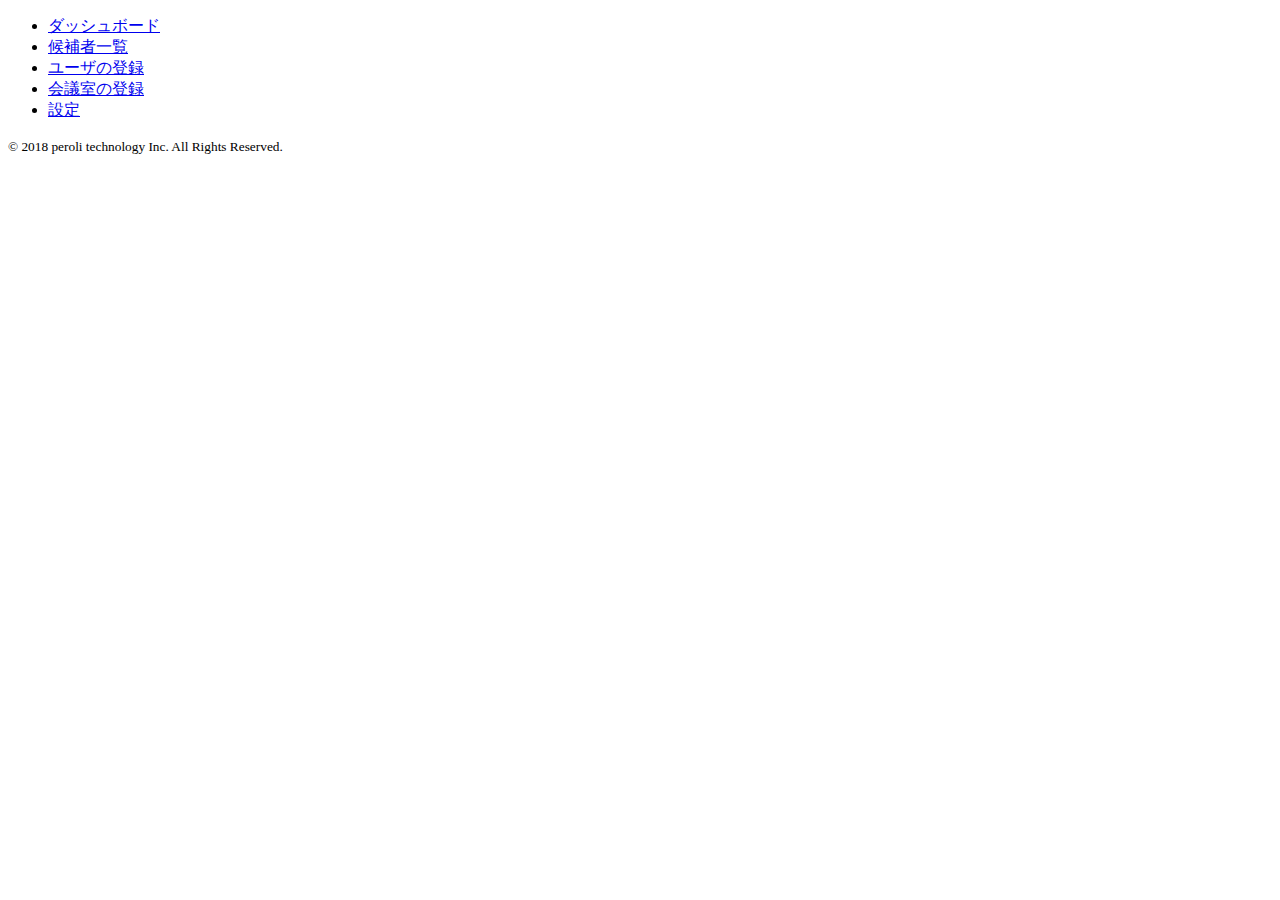
==== index.html @ d0529323 "Update index.html" ====
<!DOCTYPE html>
<html>
  <head>
    <meta charset="utf-8" />
    <title>Opt</title>
  </head>
  <body>
      <div class="container">
        <div class="navbar-header">
        </div>
        <div class="navbar-collapse collapse" id="nav-bar">
          <ul class="nav navbar-nav">
            <li class="active">
              <a href="/">ダッシュボード</a>
            </li>
            <li>
              <a href="/interviews">候補者一覧</a>
            </li>
            <li>
              <a href="/users">ユーザの登録</a>
            </li>
            <li>
              <a href="/rooms">会議室の登録</a>
            </li>
            <li>
              <a href="/settings">設定</a>
            </li>
          </ul>

    <footer class="footer">
      <div class="container text-center">
        <small>&copy; 2018 peroli technology Inc. All Rights Reserved.</small>
      </div>
    </footer>
</body>
</html>
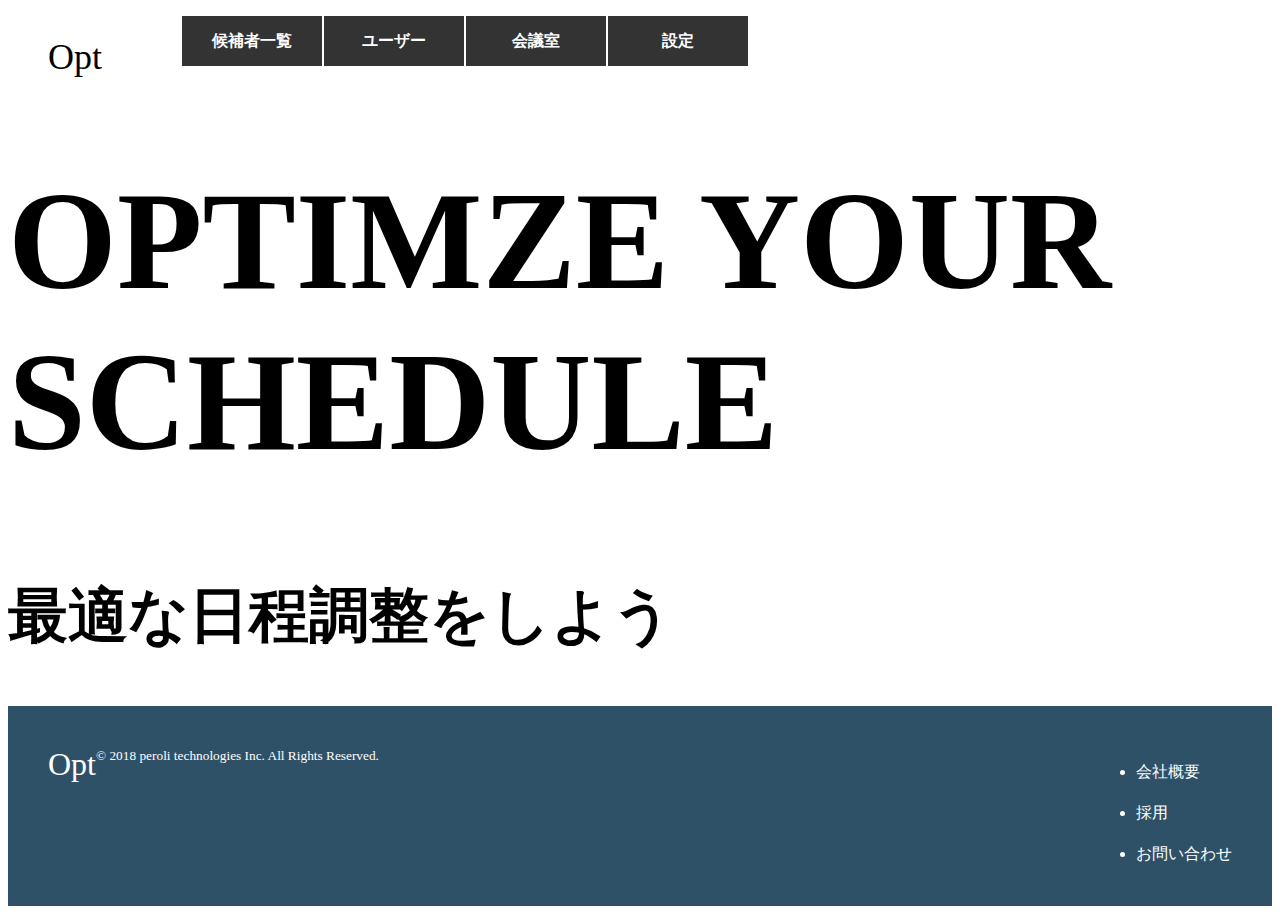
==== commit 5a7f8d71: "何故か HTML ファイルが CSS になっていたので変更した" ====
--- a/index.html
+++ b/index.html
@@ -1,38 +1,44 @@
-
 <!DOCTYPE html>
 <html>
   <head>
     <meta charset="utf-8" />
     <title>Opt</title>
+    <link rel="stylesheet" href="stylesheet.css">
   </head>
   <body>
-      <div class="container">
-        <div class="navbar-header">
+    <div class="header">
+      <div class="header-logo">Opt</div>
+      <div class="<headerlist">
+         <ul class="nav">
+          <li><a href="hoge">候補者一覧</a></li>
+          <li><a href="hoge">ユーザー</a></li>
+          <li><a href="hoge">会議室</a></li>
+          <li><a href="hoge">設定</a></li>
+        </ul>
+      </div>
+    </div>
+    <div class="main">
+
+        <div class="copy-container">
+            <h1>OPTIMZE YOUR SCHEDULE</h1>
+            <h2>最適な日程調整をしよう</h2>
+         </div>
+
+         <div class = "contents"></div>
+
+         <div class = "contact-form"></div>
+
+    <div class="footer">
+        <div class="footer-logo">Opt</div>
+        <div class="footer-list">
+            <ul>
+                <li>会社概要</li>
+                <li>採用</li>
+                <li>お問い合わせ</li>
+            </ul>
         </div>
-        <div class="navbar-collapse collapse" id="nav-bar">
-          <ul class="nav navbar-nav">
-            <li class="active">
-              <a href="/">ダッシュボード</a>
-            </li>
-            <li>
-              <a href="/interviews">候補者一覧</a>
-            </li>
-            <li>
-              <a href="/users">ユーザの登録</a>
-            </li>
-            <li>
-              <a href="/rooms">会議室の登録</a>
-            </li>
-            <li>
-              <a href="/settings">設定</a>
-            </li>
-          </ul>
 
-    <footer class="footer">
-      <div class="container text-center">
-        <small>&copy; 2018 peroli technology Inc. All Rights Reserved.</small>
-      </div>
-    </footer>
+        <small>&copy; 2018 peroli technologies Inc. All Rights Reserved.</small>
+    </div>
 </body>
-</html>
-
+</html>--- a/stylesheet.css
+++ b/stylesheet.css
@@ -0,0 +1,54 @@
+.nav {
+  list-style: none;
+  display: flex;
+}
+
+.nav li {
+  width: 140px;
+  text-align: center;
+  background-color: #333;
+  height: 50px;
+  line-height: 50px;
+  margin-right: 2px;
+}
+
+.nav li a {
+  text-decoration: none;
+  color: #fff;
+  font-weight: bold;
+  padding: 20px;
+}
+
+.header-logo{
+  float:left;
+  font-size: 36px;
+  padding: 20px 40px;
+}
+
+.copy-container h1{
+font-size: 140px
+}
+
+.copy-container h2{
+  font-size: 60px
+}
+
+.footer{
+  background-color: #2f5167;
+  color: #fff;
+  height: 120px;
+  padding: 40px;
+}
+
+.footer-logo {
+  float: left;
+  font-size: 32px;
+}
+
+.footer-list {
+  float: right;
+}
+
+.footer-list li {
+  padding-bottom: 20px;
+}
